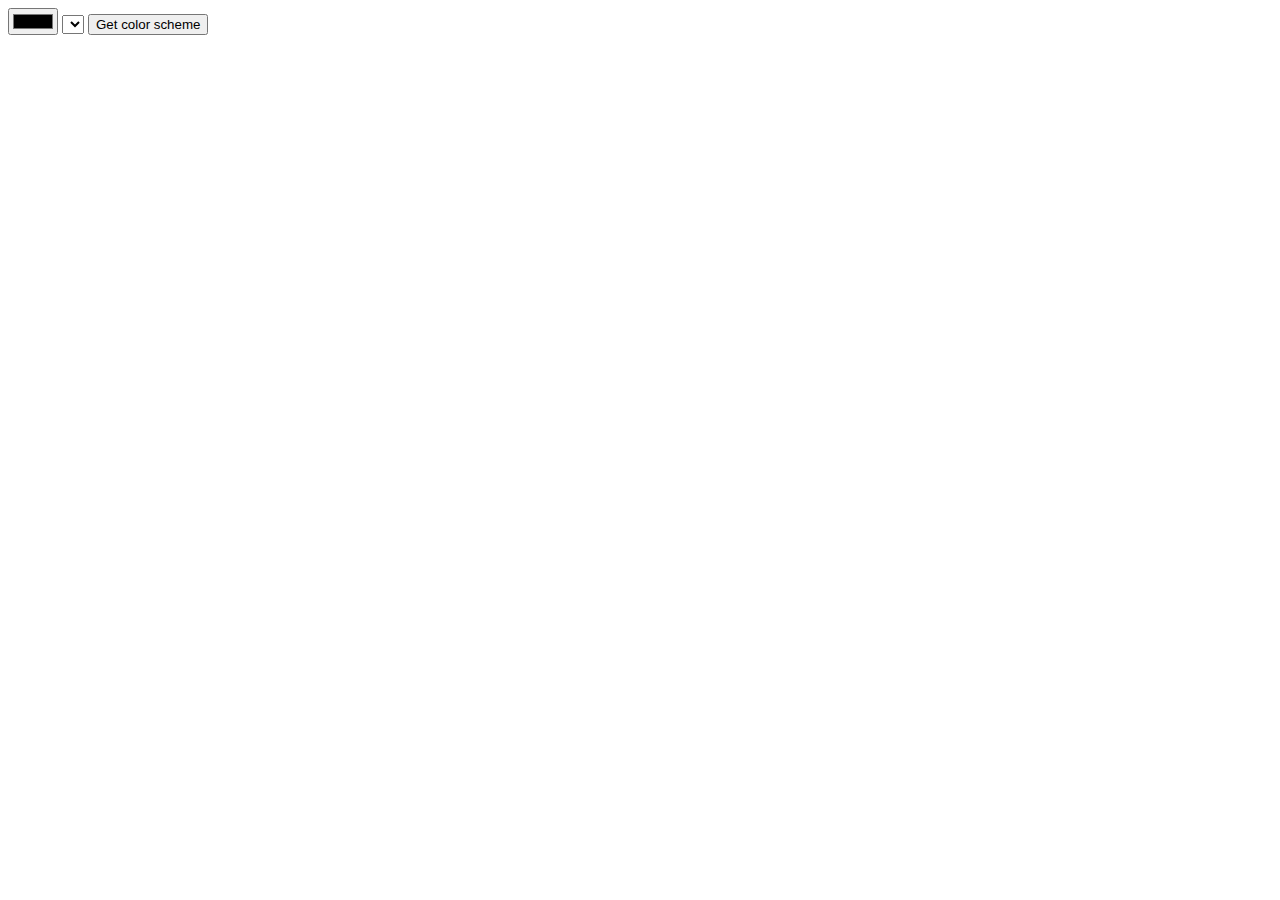
==== colorGenerator/index.html @ c9753635 "-javaScript  in colorGenerator" ====
<!DOCTYPE html>
<html lang="en">
<head>
    <meta charset="UTF-8">
    <meta http-equiv="X-UA-Compatible" content="IE=edge">
    <meta name="viewport" content="width=device-width, initial-scale=1.0">
    <title>Document</title>
</head>
<body>
    <input type="color" id="myColor"> 
    <select id="mySelect"></select>
    <button id="getColor">Get color scheme</button>
</body>
<script src="colorGenerator.js"></script>
</html>
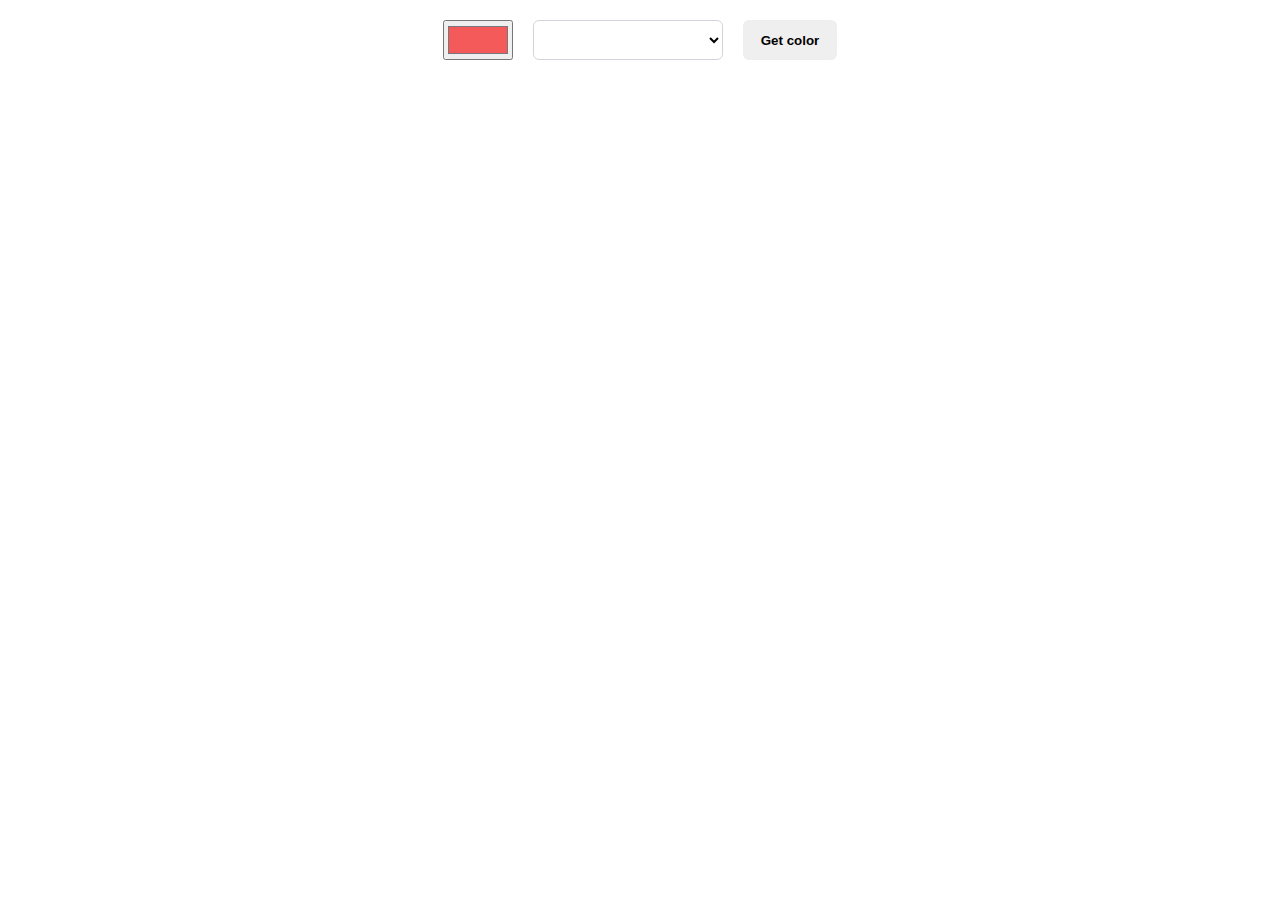
==== commit c989bb1c: "-first step to create css" ====
--- a/colorGenerator/index.html
+++ b/colorGenerator/index.html
@@ -4,12 +4,18 @@
     <meta charset="UTF-8">
     <meta http-equiv="X-UA-Compatible" content="IE=edge">
     <meta name="viewport" content="width=device-width, initial-scale=1.0">
+    <link rel="stylesheet" type="text/css" href="colorGenerator.css">
     <title>Document</title>
 </head>
 <body>
-    <input type="color" id="myColor"> 
-    <select id="mySelect"></select>
-    <button id="getColor">Get color scheme</button>
+    <div class="options__generator">
+        <input class="choseInput__generator" type="color" id="myColor" value="#F55A5A"> 
+        <select class="select__generator" id="mySelect"></select>
+        <button id="getColor">Get color</button>
+    </div>
+    <div class="fiveColors__generator" id="fiveColors">
+
+    </div>
 </body>
 <script src="colorGenerator.js"></script>
 </html>--- a/colorGenerator/colorGenerator.css
+++ b/colorGenerator/colorGenerator.css
@@ -0,0 +1,60 @@
+body{
+    text-align: center;
+    background-color: ;
+}
+
+
+.choseInput__generator{
+    width: 70px;
+    height: 40px;
+    margin-right: 20px;
+    
+
+}
+.elements__generator{
+    width: 110px;
+    height: 550px;
+    left: 0px;
+    top: 0px;
+    border: none;
+    border-color: transparent;
+    outline: none;
+}
+
+.select__generator{
+    box-sizing: border-box;
+    /* white */
+    background: #FFFFFF;
+    /* gray/300 */
+    border: 1px solid #D1D5DB;
+    /* shadow/sm */
+    border-radius: 6px;
+    width: 190px;
+    height: 40px;
+    padding:10px;
+    margin-right: 20px;
+}
+
+.fiveColors__generator{
+    display: flex;
+    flex-direction: row;
+    justify-content: center;
+    margin-top: 20px;
+}
+
+.options__generator{
+    margin: 20px;
+    display: flex;
+    flex-direction: row;
+    justify-content: center;
+}
+p{
+    font-weight: bold;
+}
+    
+button{
+    border-radius: 6px;
+    padding: 9px 18px;
+    font-weight: bold;
+    border: none;
+}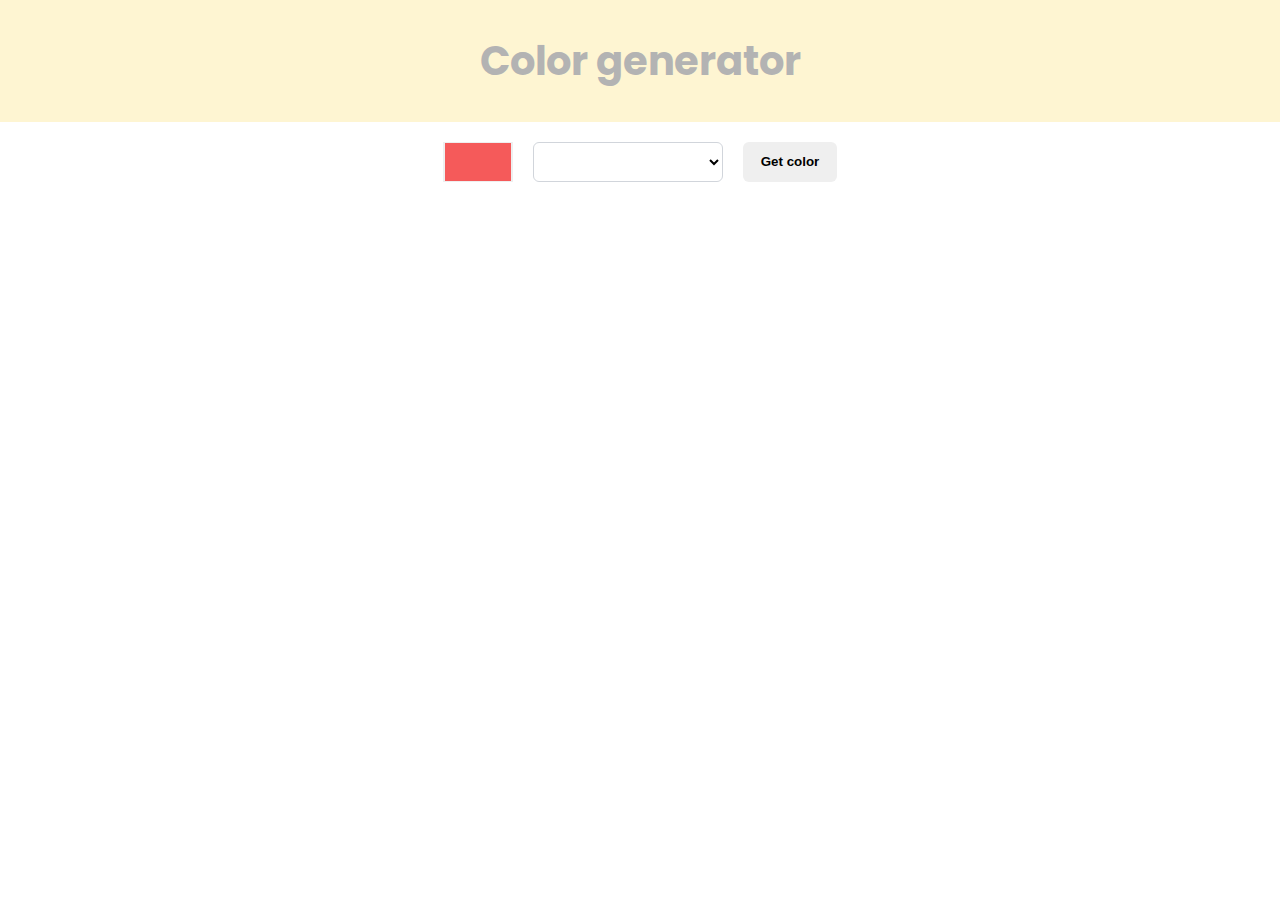
==== commit 7477caa2: "-I added new functionalities" ====
--- a/colorGenerator/index.html
+++ b/colorGenerator/index.html
@@ -6,16 +6,24 @@
     <meta name="viewport" content="width=device-width, initial-scale=1.0">
     <link rel="stylesheet" type="text/css" href="colorGenerator.css">
     <title>Document</title>
+    <link rel="preconnect" href="https://fonts.googleapis.com">
+    <link rel="preconnect" href="https://fonts.gstatic.com" crossorigin>
+    <link href="https://fonts.googleapis.com/css2?family=Poppins:wght@200&display=swap" rel="stylesheet">
 </head>
 <body>
-    <div class="options__generator">
-        <input class="choseInput__generator" type="color" id="myColor" value="#F55A5A"> 
-        <select class="select__generator" id="mySelect"></select>
-        <button id="getColor">Get color</button>
-    </div>
-    <div class="fiveColors__generator" id="fiveColors">
-
-    </div>
+    <header>
+        <h1>Color generator</h1>
+    </header>
+    <main>
+        <div class="options__generator">
+            <input class="choseInput__generator" type="color" id="myColor" value="#F55A5A"> 
+            <select class="select__generator" id="mySelect"></select>
+            <button id="getColor">Get color</button>
+        </div>
+        <div class="fiveColors__generator" id="fiveColors">
+    
+        </div>
+    </main>
 </body>
 <script src="colorGenerator.js"></script>
 </html>--- a/colorGenerator/colorGenerator.css
+++ b/colorGenerator/colorGenerator.css
@@ -1,6 +1,8 @@
 body{
     text-align: center;
-    background-color: ;
+    font-family: 'Poppins', sans-serif;
+    margin:0;
+    padding:0;
 }
 
 
@@ -12,13 +14,11 @@
 
 }
 .elements__generator{
-    width: 110px;
+    width: 270px;
     height: 550px;
     left: 0px;
     top: 0px;
-    border: none;
-    border-color: transparent;
-    outline: none;
+    padding:0;
 }
 
 .select__generator{
@@ -50,6 +50,7 @@
 }
 p{
     font-weight: bold;
+    font-size: 20px;
 }
     
 button{
@@ -57,4 +58,44 @@
     padding: 9px 18px;
     font-weight: bold;
     border: none;
-}+}
+
+button:hover{
+    opacity: 0.8;
+    cursor: pointer;
+}
+.choseInput__generator,.select__generator, .elements__generator:hover{
+    cursor: pointer;
+}
+
+header{
+    margin: 0;
+    padding: 4px;
+    background-color: #FEF5D2;
+}
+
+h1{
+    font-size: 40px;
+    color:#B3B3B3
+}
+
+input[type="color"] {
+    -webkit-appearance: none;
+    border: none;
+}
+input[type="color"]::-webkit-color-swatch-wrapper {
+    padding: 0;
+}
+input[type="color"]::-webkit-color-swatch {
+    border: none;
+}
+
+.select__colors{
+    border: none;
+    width: 100%;
+    text-align-last: center;
+}
+
+.hidden{
+    display: none;
+}
